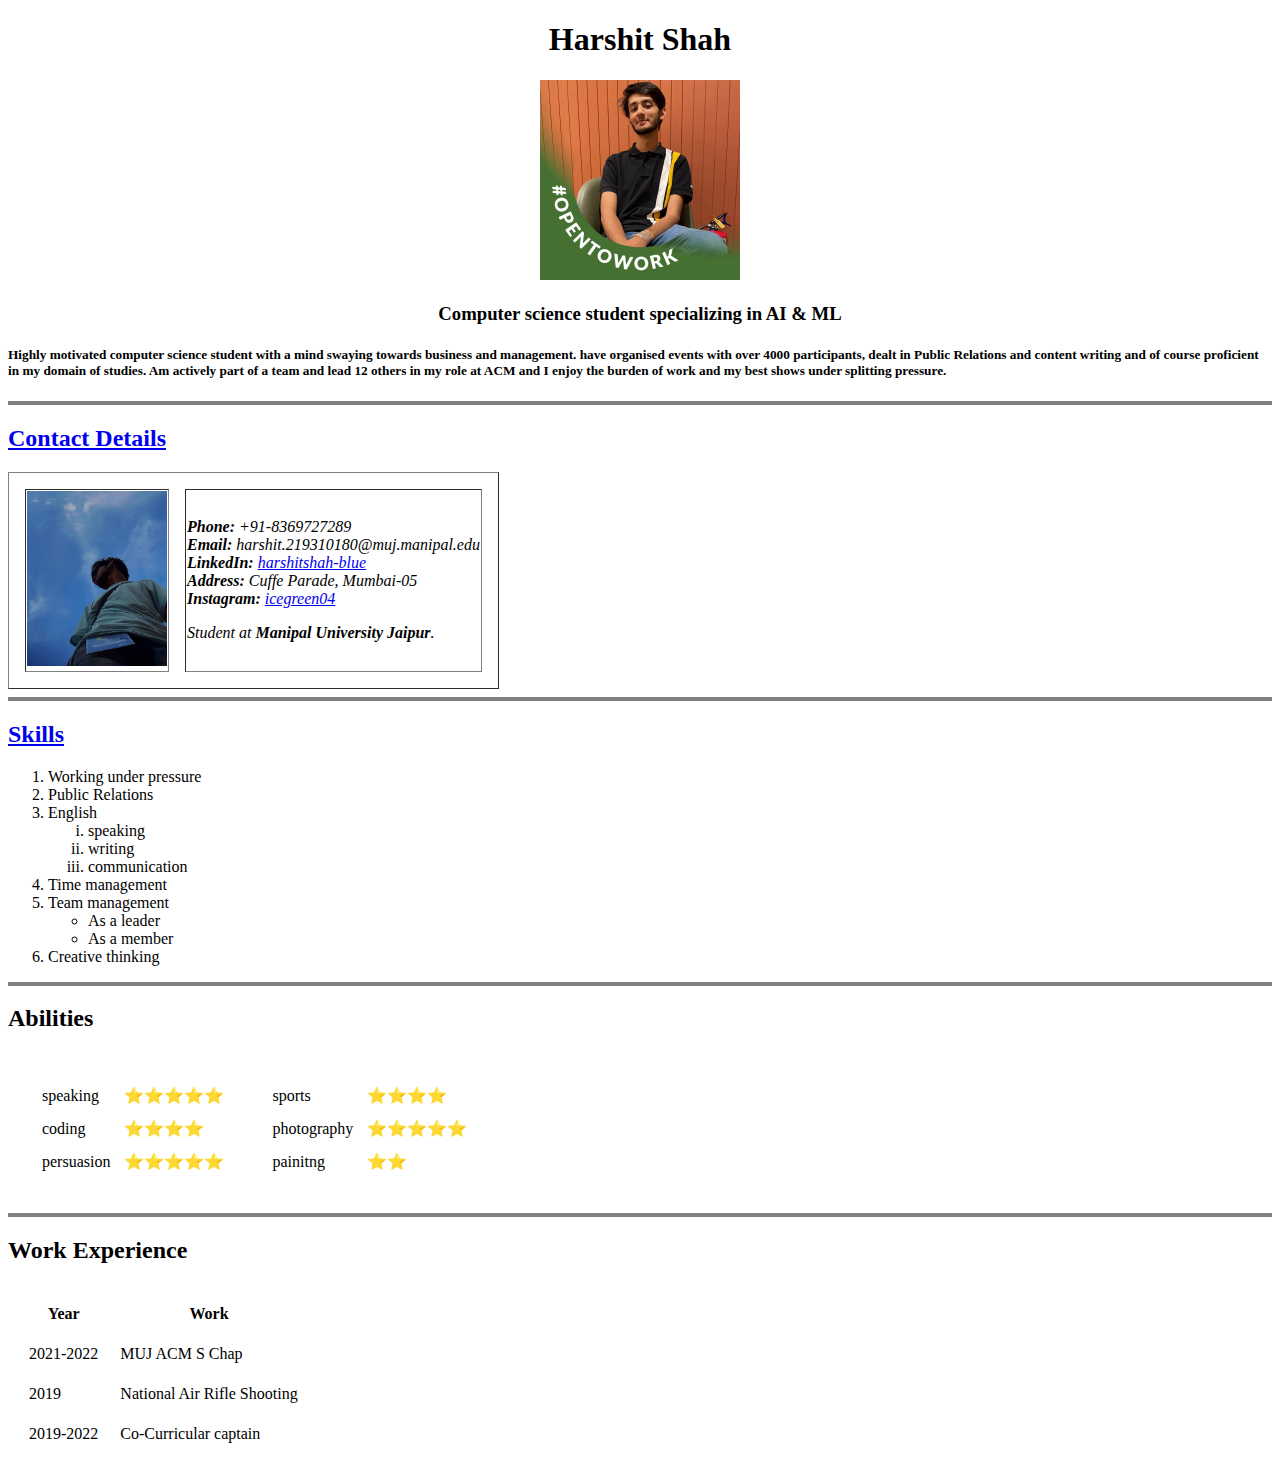
==== index.html @ 4e1bcc56 "Add files via upload" ====
<!DOCTYPE html>
<html>
    <head>
        <meta charset="UTF-8">
        <title>
            Harshit's personal site
        </title>
    </head>

    <body>
        <center>
        <h1>
            Harshit Shah
        </h1>

        <img src="images/harshit_profile.jpeg" height="200" width="200" alt="Harshit profile picture">

        <h3>
            Computer science student specializing in AI & ML
        </h3>
        </center>

        <h5>
            Highly motivated computer science student with a mind swaying towards business and management. have organised events with over 4000 participants, dealt in Public Relations and content writing and of course proficient in my domain of studies. Am actively part of a team and lead 12 others in my role at ACM and I enjoy the burden of work and my best shows under splitting pressure.
        </h5>

        <hr size="4" noshade>

        <h2>
            <a href="contact.html">Contact Details</a>
        </h2>
        
        <table border="1" cellspacing="16">
            <tr>
                <td>
                 <img src="images/harshit_contact.JPG" height="175" alt="harshits second image">
                </td>

                <td>
                    <p>
                        <em>
                            <b>Phone:</b> +91-8369727289 <br>
                            <b>Email:</b> harshit.219310180@muj.manipal.edu <br>
                            <b>LinkedIn:</b> <a href="https://www.linkedin.com/in/harshitshah-blue/">harshitshah-blue</a> <br>
                            <b>Address: </b> Cuffe Parade, Mumbai-05<br>
                            <b>Instagram:</b> <a href="https://instagram.com/icegreen04?igshid=YmMyMTA2M2Y=">icegreen04</a> <br>
                        </em>
                    </p>

                    <p>
                        <em>Student at <b>Manipal University Jaipur</b>.</em>
                    </p>

                </td>
            </tr>
        </table>

        <hr size="4" noshade>

        <h2>
            <a href="skills.html">Skills</a>
        </h2>

        <ol>
            <li>
                Working under pressure
            </li>
            <li>
                Public Relations
            </li>
            <li>
                English
                <ol type="i">
                    <li>
                        speaking
                    </li>
                    <li>
                        writing
                    </li>
                    <li>
                        communication
                    </li>
                </ol>
            </li>
            <li>
                Time management
            </li>
            <li>
                Team management
                <ul>
                    <li>
                        As a leader
                    </li>
                    <li>
                        As a member
                    </li>
                </ul>
            </li>
            <li>
                Creative thinking
            </li>
        </ol>

        <hr size="4" noshade>

        <h2>
            Abilities
        </h2>

        <table cellspacing="20">
            <tr>
                <td>
                    <table cellspacing="12">
                        <tr>
                            <td>
                                speaking
                            </td>
                            <td>
                                ⭐️⭐️⭐️⭐️⭐️
                            </td>
                        </tr>
                        <tr>
                            <td>
                                coding
                            </td>
                            <td>
                                ⭐️⭐️⭐️⭐️
                            </td>
                        </tr>
                        <tr>
                            <td>
                                persuasion
                            </td>
                            <td>
                                ⭐️⭐️⭐️⭐️⭐️
                            </td>
                        </tr>
                    </table>
                </td>
                <td>
                    <table cellspacing="12">
                        <tr>
                            <td>
                                sports
                            </td>
                            <td>
                                ⭐️⭐️⭐️⭐️
                            </td>
                        </tr>
                        <tr>
                            <td>
                                photography
                            </td>
                            <td>
                                ⭐️⭐️⭐️⭐️⭐️
                            </td>
                        </tr>
                        <tr>
                            <td>
                                painitng
                            </td>
                            <td>
                                ⭐️⭐️
                            </td>
                        </tr>
                    </table>
                </td>
            </tr>
        </table>

        <hr size="4" noshade>

        <h2>
            Work Experience
        </h2>

        <table cellspacing="20">
            <thead>
                <tr>
                    <th>
                        Year
                    </th>
                    <th>
                        Work
                    </th>
                </tr>
            </thead>
            
            <tbody>
                <tr>
                    <td>
                        2021-2022
                    </td>
                    <td>
                        MUJ ACM S Chap
                    </td>
                </tr>
                <tr>
                    <td>
                        2019
                    </td>
                    <td>
                        National Air Rifle Shooting
                    </td>
                </tr>
                <tr>
                    <td>
                        2019-2022
                    </td>
                    <td>
                        Co-Curricular captain
                    </td>
                </tr>
            </tbody>
        </table>

    </body>
</html>
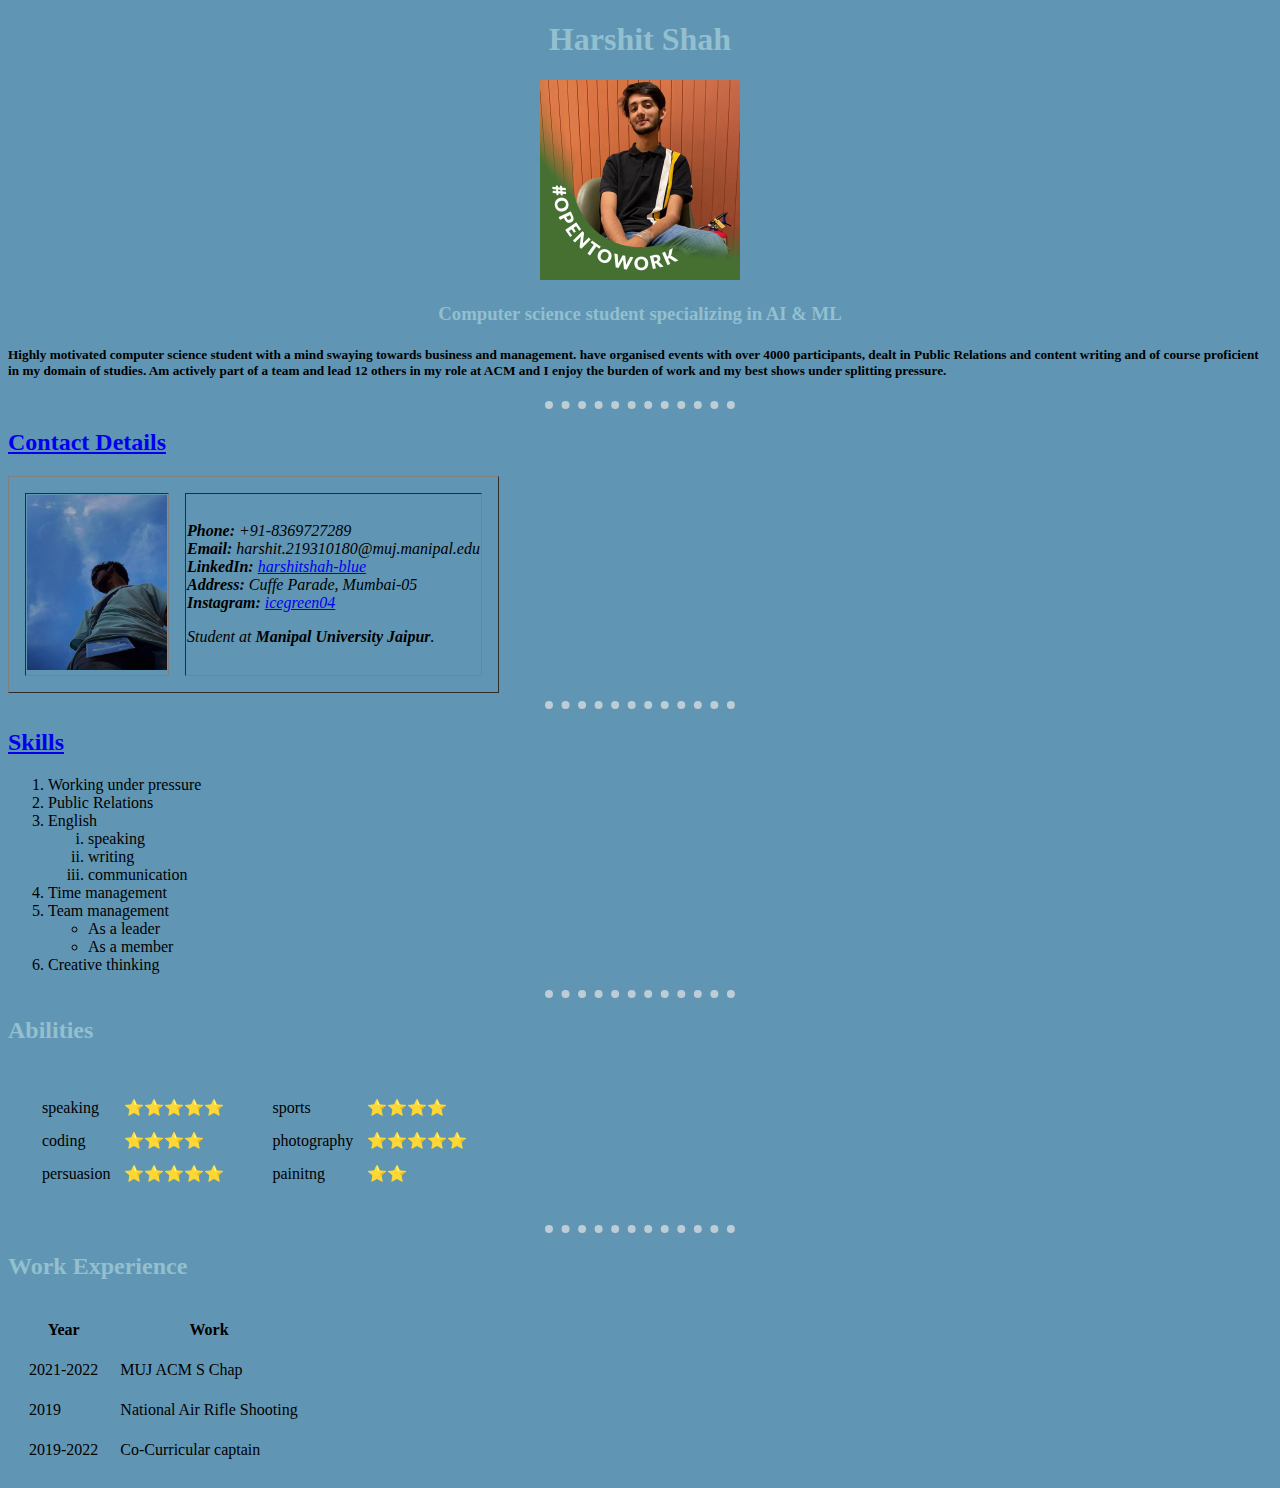
==== commit 99cb0148: "Add files via upload" ====
--- a/index.html
+++ b/index.html
@@ -5,6 +5,9 @@
         <title>
             Harshit's personal site
         </title>
+
+        <link rel="stylesheet" href="css/styles.css">
+
     </head>
 
     <body>
@@ -24,7 +27,7 @@
             Highly motivated computer science student with a mind swaying towards business and management. have organised events with over 4000 participants, dealt in Public Relations and content writing and of course proficient in my domain of studies. Am actively part of a team and lead 12 others in my role at ACM and I enjoy the burden of work and my best shows under splitting pressure.
         </h5>
 
-        <hr size="4" noshade>
+        <hr>
 
         <h2>
             <a href="contact.html">Contact Details</a>
@@ -55,7 +58,7 @@
             </tr>
         </table>
 
-        <hr size="4" noshade>
+        <hr>
 
         <h2>
             <a href="skills.html">Skills</a>
@@ -101,7 +104,7 @@
             </li>
         </ol>
 
-        <hr size="4" noshade>
+        <hr>
 
         <h2>
             Abilities
@@ -168,7 +171,7 @@
             </tr>
         </table>
 
-        <hr size="4" noshade>
+        <hr>
 
         <h2>
             Work Experience
--- a/css/styles.css
+++ b/css/styles.css
@@ -0,0 +1,23 @@
+  
+body{
+    background-color: #6096B4;
+}
+
+hr{
+    border-style: dotted none none;
+    border-width: 8px;
+    border-color: #BDCDD6;
+    width: 15%;
+}
+
+h1{
+    color: #93BFCF;
+}
+
+h2{
+    color: #93BFCF;
+}
+
+h3{
+    color: #93BFCF;
+}